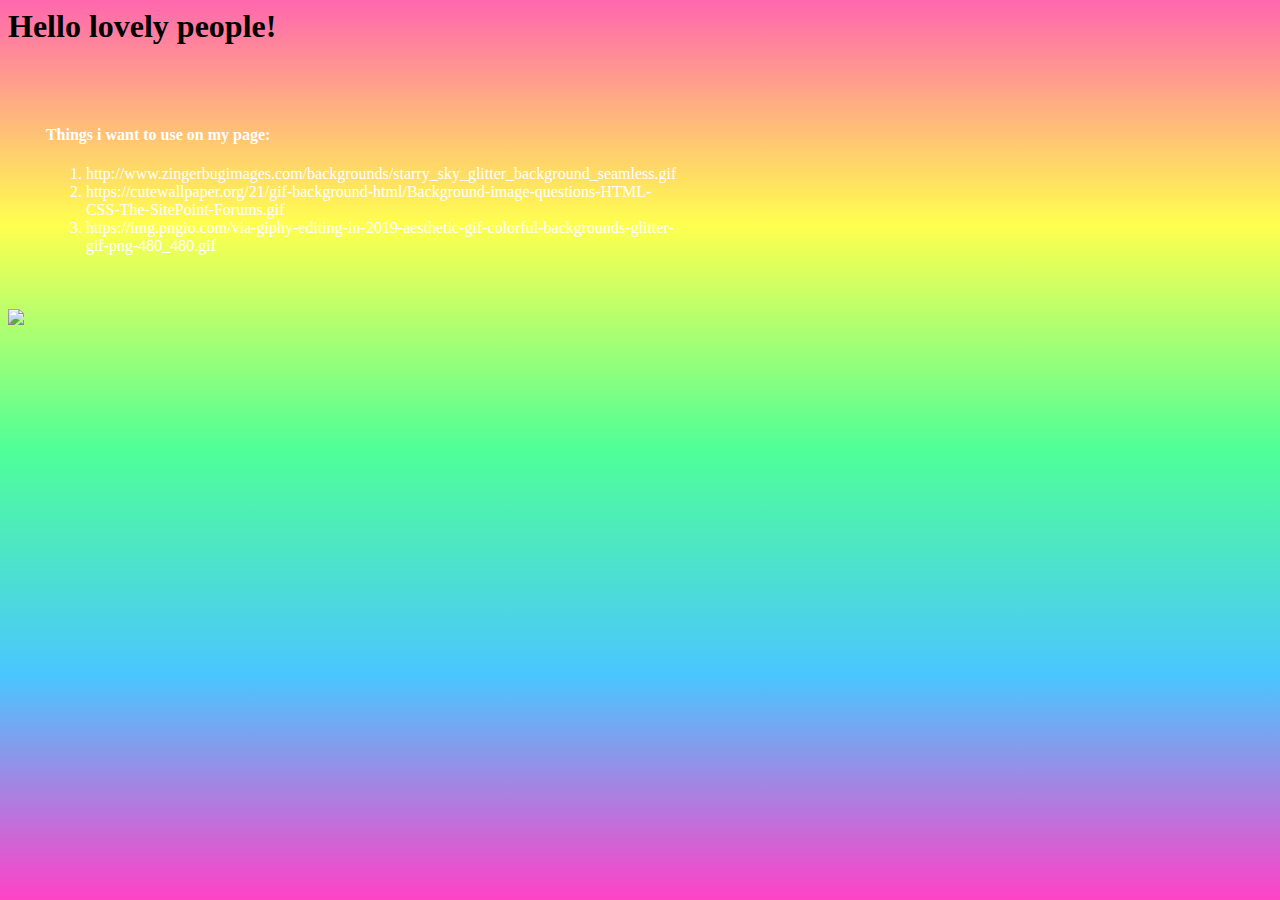
==== rainbow.html @ fc956b47 "cute space box !!" ====
<html>
  <head>
    <link rel="stylesheet" href="/rainbowStyle.css" />
  </head>

  <body>
    <h1>Hello lovely people!</h1>
    <div id="space">
      <div id="space2">
        <h4>Things i want to use on my page:</h4>
        <ol>
          <li>
            http://www.zingerbugimages.com/backgrounds/starry_sky_glitter_background_seamless.gif
          </li>
          <li>
            https://cutewallpaper.org/21/gif-background-html/Background-image-questions-HTML-CSS-The-SitePoint-Forums.gif
          </li>
          <li>
            https://img.pngio.com/via-giphy-editing-in-2019-aesthetic-gif-colorful-backgrounds-glitter-gif-png-480_480.gif
          </li>
        </ol>
      </div>
    </div>

    <img
      id="starry"
      src="https://cutewallpaper.org/21/gif-background-html/Background-image-questions-HTML-CSS-The-SitePoint-Forums.gif"
    />
  </body>
</html>
---- rainbowStyle.css ----
body {
  background-image: linear-gradient(
    rgb(255, 103, 174),
    rgb(255, 255, 79),
    rgb(79, 255, 152),
    rgb(74, 198, 255),
    rgb(255, 66, 198)
  );
}

#space {
  background: url(http://www.zingerbugimages.com/backgrounds/starry_sky_glitter_background_seamless.gif);
  width: 50%;
  color: white;
  overflow-wrap: break-word;
  padding: 3%;
  border-radius: 4px;
}

#space2 {
  background: url(https://img.pngio.com/via-giphy-editing-in-2019-aesthetic-gif-colorful-backgrounds-glitter-gif-png-480_480.gif);
  background-size: contain;
}

#rainbowFalling {
  width: 50%;
}

#h1 {
  color: blue;
}
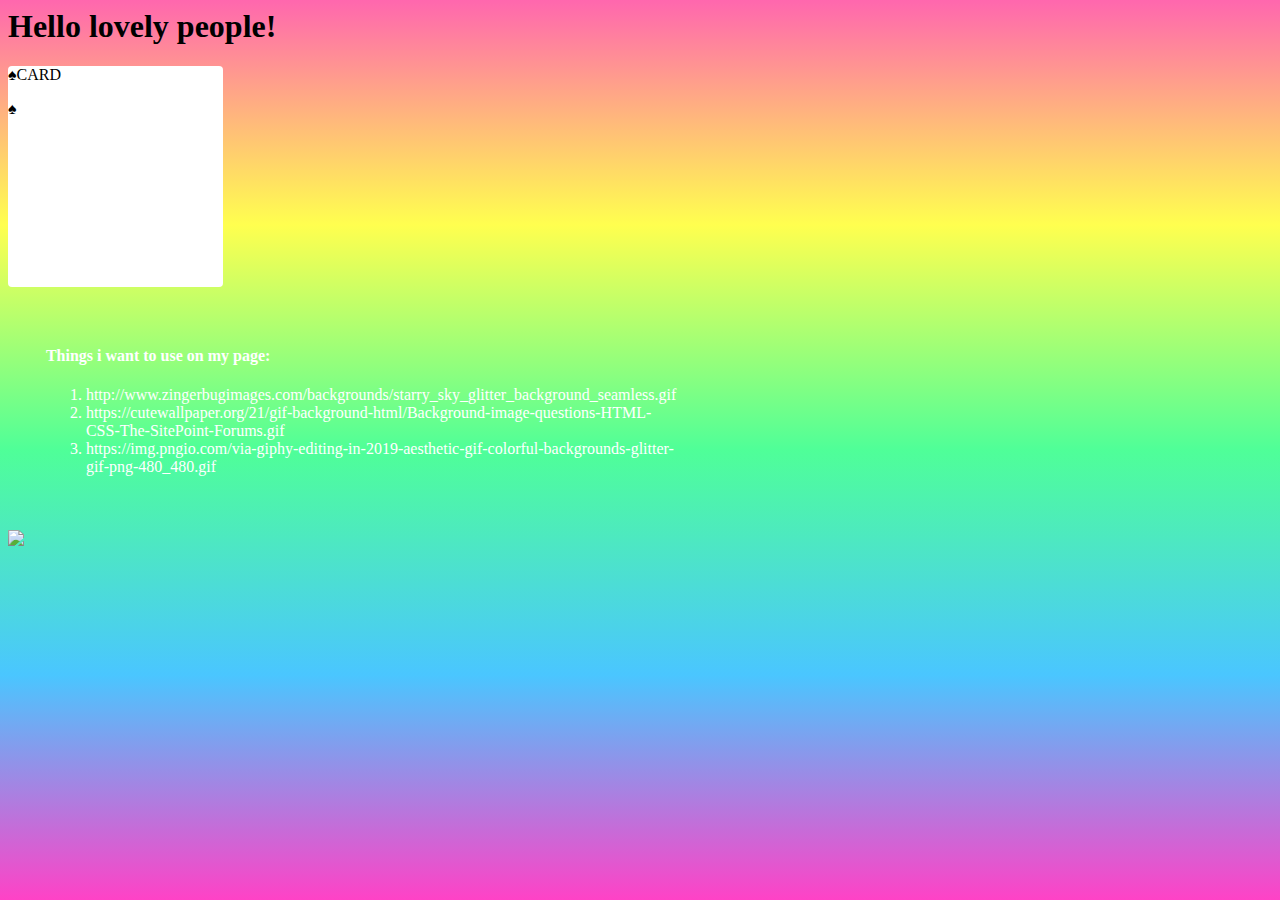
==== commit 4f5fe5f2: "RAINBOW :D !!!!!!" ====
--- a/rainbow.html
+++ b/rainbow.html
@@ -1,10 +1,22 @@
 <html>
   <head>
+    <meta charset="UTF-8" />
     <link rel="stylesheet" href="/rainbowStyle.css" />
+    <script type="text/JavaScript">
+      var isRed;
+      var suits = ["♠","♣","♦","♥"];
+      var vals = ["A","2","3","4","5"];
+    </script>
   </head>
 
   <body>
     <h1>Hello lovely people!</h1>
+
+    <div class="card">
+      ♠CARD
+      <p id="bottom">♠</p>
+    </div>
+
     <div id="space">
       <div id="space2">
         <h4>Things i want to use on my page:</h4>
--- a/rainbowStyle.css
+++ b/rainbowStyle.css
@@ -6,6 +6,18 @@
     rgb(74, 198, 255),
     rgb(255, 66, 198)
   );
+}
+
+.card {
+  background-color: white;
+  width: 17%;
+  height: 25%;
+  border-radius: 4px;
+}
+
+#bottom {
+  bottom: 0;
+  right: 0;
 }
 
 #space {
